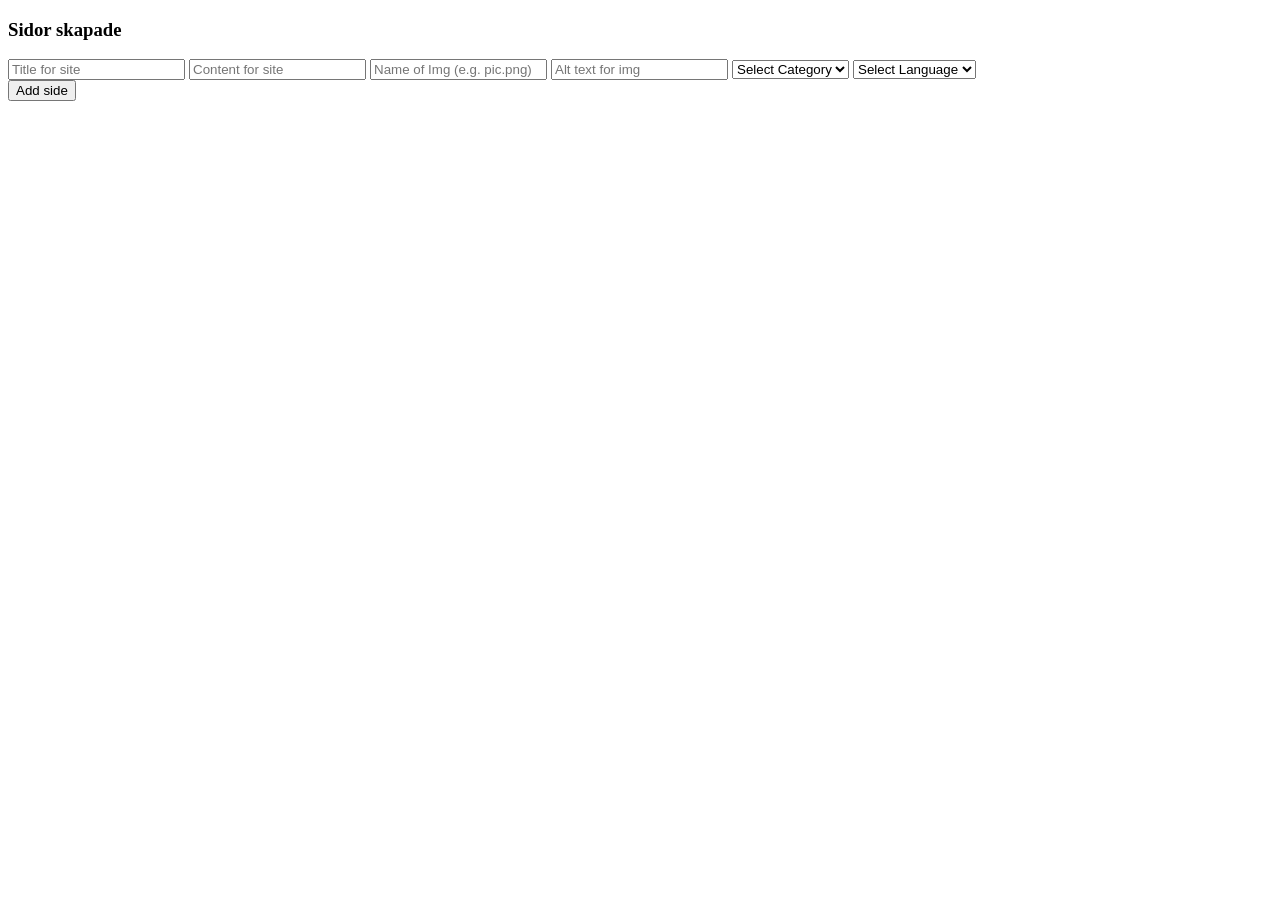
==== index.html @ 0a1dffa2 "add,edit,remove and search for sites using id, slug or title" ====
<!DOCTYPE html>
<html lang="en">
<head>
    <meta charset="UTF-8">
    <meta name="viewport" content="width=device-width, initial-scale=1.0">
    <title>Document</title>
    <link rel="stylesheet" href="style.css">
    <script src="api.js" defer></script>
</head>
<body>
    <div>
        <div>
            <h3>Sidor skapade</h3>
            <form>
                <input id="TitleForSite" type="text" placeholder="Title for site">
                <input id="ContentForSite" type="text" placeholder="Content for site">
                <input id="NameOfImg" type="text" placeholder="Name of Img (e.g. pic.png)">
                <input id="AltTxtForImg" type="text" placeholder="Alt text for img">

                <select id="CategoryForSite" required>
                    <option value="">Select Category</option>
                    <option value="News">News</option>
                    <option value="Blog">Blog</option>
                    <option value="Products">Products</option>
                    <option value="Bajs">Bajs</option>
                </select>

                <select id="LangForSite" required>
                    <option value="">Select Language</option>
                    <option value="Svenska">Svenska (sv)</option>
                    <option value="Engelska">English (en)</option>
                </select>
            </form>
            
            <button id="AddSideBtn">Add side</button> 
        </div>
        <div id="ViewSitesBox" class="scroll-view"></div>
    </div>
</body>
</html>
---- style.css ----
.scroll-view {
    width: 300px;
    height: 400px;
    overflow: auto; /* Adds scrollbars automatically when content overflows */
}
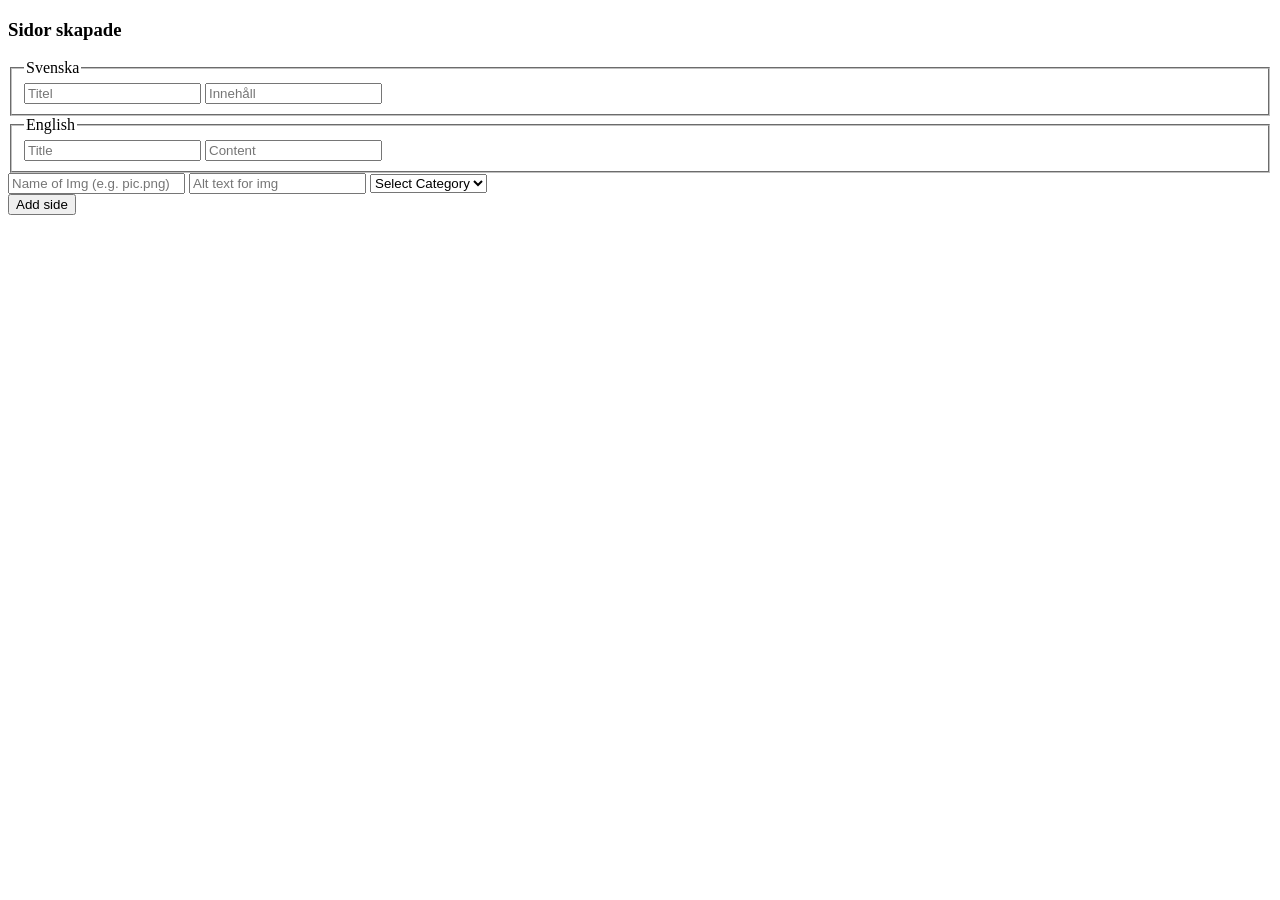
==== commit 3934a3fa: "Final product" ====
--- a/index.html
+++ b/index.html
@@ -12,8 +12,18 @@
         <div>
             <h3>Sidor skapade</h3>
             <form>
-                <input id="TitleForSite" type="text" placeholder="Title for site">
-                <input id="ContentForSite" type="text" placeholder="Content for site">
+                <fieldset>
+                    <legend>Svenska</legend>
+                    <input id="SvTitle" type="text" placeholder="Titel">
+                    <input id="SvContent" type="text" placeholder="Innehåll">
+                </fieldset>
+
+                <fieldset>
+                    <legend>English</legend>
+                    <input id="EnTitle" type="text" placeholder="Title">
+                    <input id="EnContent" type="text" placeholder="Content">
+                </fieldset>
+                
                 <input id="NameOfImg" type="text" placeholder="Name of Img (e.g. pic.png)">
                 <input id="AltTxtForImg" type="text" placeholder="Alt text for img">
 
@@ -22,17 +32,9 @@
                     <option value="News">News</option>
                     <option value="Blog">Blog</option>
                     <option value="Products">Products</option>
-                    <option value="Bajs">Bajs</option>
-                </select>
-
-                <select id="LangForSite" required>
-                    <option value="">Select Language</option>
-                    <option value="Svenska">Svenska (sv)</option>
-                    <option value="Engelska">English (en)</option>
                 </select>
             </form>
-            
-            <button id="AddSideBtn">Add side</button> 
+            <button id="AddSideBtn">Add side</button>
         </div>
         <div id="ViewSitesBox" class="scroll-view"></div>
     </div>
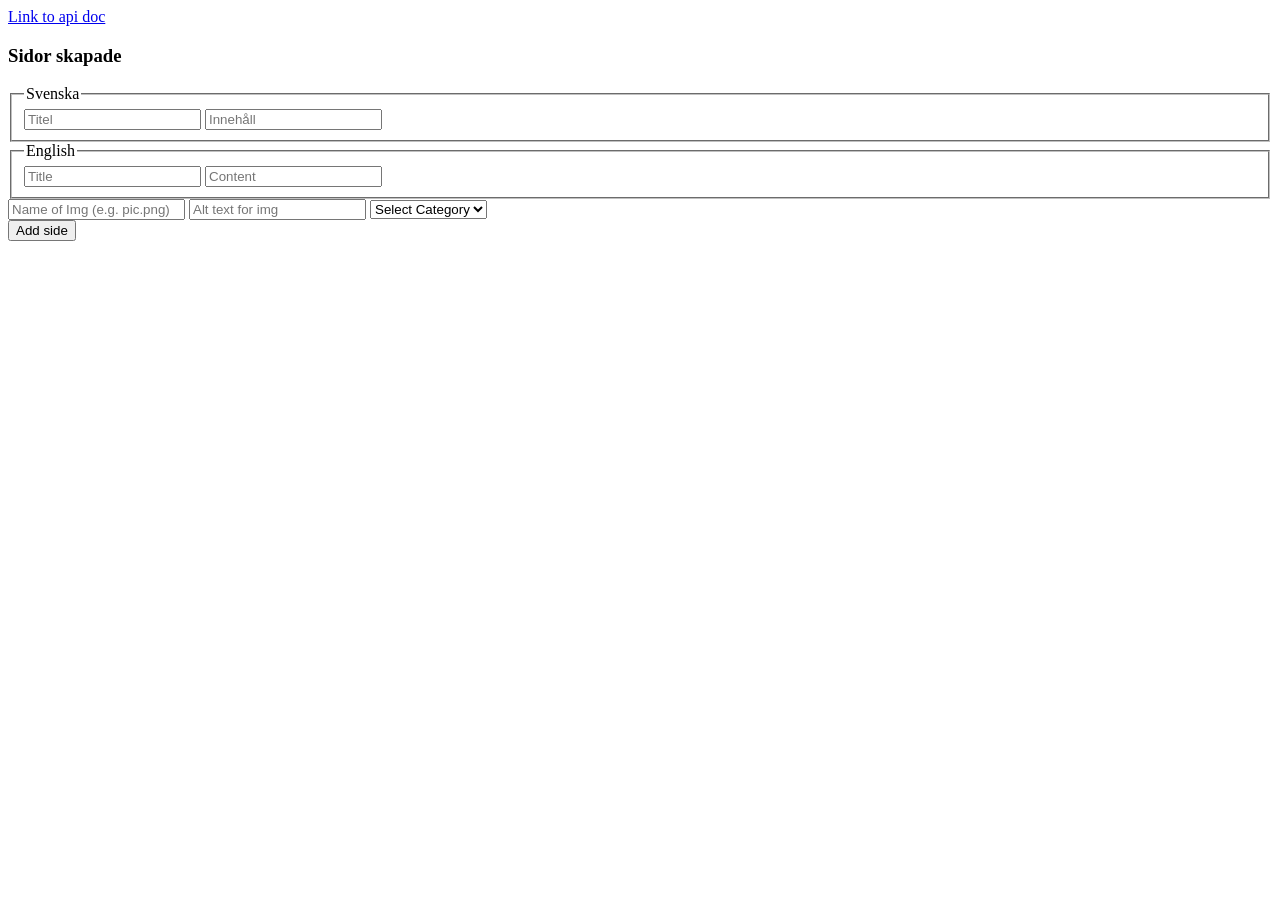
==== commit 959995ed: "comments" ====
--- a/index.html
+++ b/index.html
@@ -9,6 +9,7 @@
 </head>
 <body>
     <div>
+        <a href="apidoc.html">Link to api doc</a>
         <div>
             <h3>Sidor skapade</h3>
             <form>
@@ -23,7 +24,7 @@
                     <input id="EnTitle" type="text" placeholder="Title">
                     <input id="EnContent" type="text" placeholder="Content">
                 </fieldset>
-                
+
                 <input id="NameOfImg" type="text" placeholder="Name of Img (e.g. pic.png)">
                 <input id="AltTxtForImg" type="text" placeholder="Alt text for img">
 
